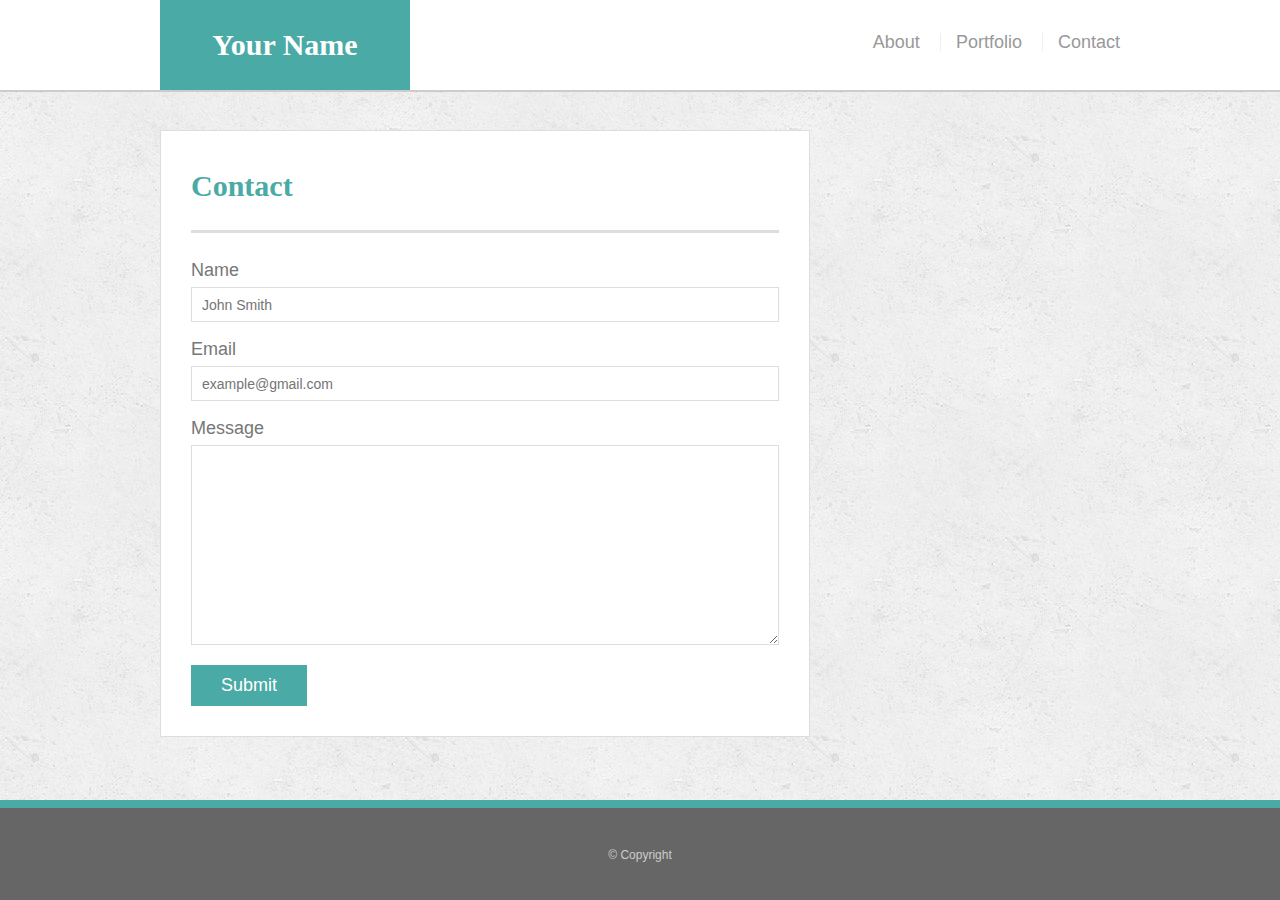
==== contact.html @ fcd058d4 "file structure" ====
<!doctype html>
<html lang="en-us">
<head>
  <meta charset="UTF-8">
  <meta name="viewport" content="width=device-width, initial-scale=1.0">
  <title>Contact | Your Name</title>
  <link rel="stylesheet" type="text/css" href="assets/css/style.css">
</head>
<body>

<div class="wrapper">

  <header id="masthead">
    <div class="container">
      <a href="index.html" id="logo">Your Name</a>
      <nav>
        <ul>
          <li><a href="index.html">About</a></li>
          <li><a href="portfolio.html">Portfolio</a></li>
          <li><a href="contact.html">Contact</a></li>
        </ul>
      </nav>
    </div>
  </header>

  <main class="container">
    <section class="main-section">
      <h1>Contact</h1>

      <form id="contact-form">
        <ul>
          <li>
            <label for="name">Name</label>
            <input type="text" id="name" name="name" placeholder="John Smith" required="required">
          </li>
          <li>
            <label for="email">Email</label>
            <input type="email" id="email" name="email" placeholder="example@gmail.com" required="required">
          </li>
          <li>
            <label for="message">Message</label>
            <textarea id="message" name="message" required="required"></textarea>
          </li>
        </ul>
        <input type="submit">
      </form>

    </section>

  </main>
  <div class="push"></div>
</div>

  <footer>
    <div class="container">
      &copy; Copyright
    </div>
  </footer>
</body>
</html>
---- assets/css/style.css ----
@import url("reset.css");

body {
  font-family: Arial, "Helvetica Neue", Helvetica, sans-serif;

  /* Typography */
  font-size: 18px;
  line-height: 34px;
  color: #777;

  /* Visual */
  background: url("../images/concrete_seamless.png");
}

* {
  /* Box-model */
  box-sizing: border-box;

  /* Positioning */
  margin: 0;
}

html,
body {
  height: 100%;
}

/* general */

.wrapper {
  height: auto !important;
  height: 100%;

  /* Box-model */
  min-height: 100%;

  /* Positioning */
  margin: 0 auto -100px;
}

.container {
  /* Box-model */
  width: 100%;
  max-width: 960px;

  /* Positioning */
  margin: 0 auto;
  clear: both;
}

h1,
h2,
h3,
p {
  margin-bottom: 20px;
}

p:last-child {
  margin-bottom: 0;
}

h1,
h2,
h3 {
  /* Typography */
  font-family: Georgia, Times, "Times New Roman", serif;
  font-weight: 700;
  color: #4aaaa5;
}

h1 {
  /* Box-model */
  padding-bottom: 20px;

  /* Typography */
  font-size: 30px;
  line-height: 49px;

  /* Visual */
  border-bottom: 3px solid #ddd;
}

h2,
h3 {
  font-size: 22px;
}

/* header */

#masthead {
  position: fixed;
  z-index: 99;

  /* Box-model */
  width: 100%;

  /* Positioning */
  margin: 0 0 30px;
  overflow: auto;

  /* Typography */
  color: #fff;
  background: #fff;

  /* Visual */
  border-bottom: 2px solid #ccc;
}

#logo {
  float: left;

  /* Box-model */
  width: 250px;
  height: 90px;

  /* Typography */
  font-family: Georgia, Times, "Times New Roman", serif;
  font-size: 30px;
  font-weight: 700;
  line-height: 90px;
  color: #fff;
  text-align: center;
  text-decoration: none;

  /* Visual */
  background: #4aaaa5;
}

nav {
  /* Box-model */
  float: right;

  /* Positioning */
  margin-top: 25px;
}

nav li {
  display: inline-block;

  /* Box-model */
  padding-left: 15px;

  /* Positioning */
  margin-left: 15px;

  /* Typography */
  line-height: 18px;

  /* Visual */
  border-left: 1px solid #efefef;
}

nav a {
  /* Typography */
  color: #999;
  text-decoration: none;
}

nav a:hover {
  color: #666;
}

nav li:first-child {
  /* Box-model */
  padding-left: 0;

  /* Positioning */
  margin-left: 0;

  /* Visual */
  border-left: 0 none;
}

/* footer */

footer,
.push {
  height: 100px;
}

footer {
  /* Box-model */
  padding: 30px 0;

  /* Positioning */
  clear: both;
  font-size: 12px;

  /* Typography */
  color: #ccc;
  text-align: center;

  /* Visual */
  background: #666;
  border-top: 8px solid #4aaaa5;
}

/* sidebar */

.sidebar {
  float: right;
  width: 100%;
  max-width: 270px;

  /* Box-model */
  padding: 30px;

  /* Positioning */
  margin-bottom: 20px;
  background: #fff;

  /* Visual */
  border: 1px solid #ddd;
}

h3,
.sidebar h2 {
  /* Box-model */
  padding-bottom: 20px;

  /* Positioning */
  margin-bottom: 15px;

  /* Typography */
  line-height: 22px;

  /* Visual */
  border-bottom: 2px solid #eee;
}

.sidebar li {
  /* Box-model */
  float: left;
  width: 62px;
  height: 62px;

  /* Positioning */
  margin-top: 8px;
  margin-right: 10px;
}

.sidebar img {
  max-width: 100%;
}

.sidebar li:last-child {
  margin-right: 0;
}

/* main */

main {
  padding-top: 130px;
}

.main-section {
  float: left;
  width: 100%;
  max-width: 650px;

  /* Box-model */
  padding: 30px;

  /* Positioning */
  margin: 0 0 40px;
  background: #fff;

  /* Visual */
  border: 1px solid #ddd;
}

/* portfolio page */

.work {
  /* Positioning */
  position: relative;
  float: left;

  /* Box-model */
  width: 274px;
  margin: 20px 0 25px;
  overflow: auto;
}

.work:nth-child(even) {
  margin-right: 40px;
}

.work img {
  /* Box-model */
  width: 100%;

  /* Visual */
  border: 0 none;

  /* Misc */
  opacity: 0.8;
}

.work h3 {
  /* Positioning */
  position: absolute;
  bottom: 20px;
  width: 100%;

  /* Box-model */
  padding: 15px;
  margin-bottom: 0;
  font-weight: 300;
  line-height: 30px;

  /* Typography */

  color: #fff;
  text-align: center;
  background: #4aaaa5;

  /* Visual */
  border-bottom: 0;
}

.auth-image {
  float: left;

  /* Box-model */
  width: 200px;
  height: auto;
  margin-top: 10px;

  /* Positioning */
  margin-right: 25px;
}

/* contact page */

#contact-form ul {
  margin-bottom: 20px;
}

#contact-form li {
  margin-bottom: 10px;
}

label,
input[type=text],
input[type=email],
textarea {
  /* Box-model */
  display: block;
  width: 100%;
}

input[type=text],
input[type=email],
textarea {
  /* Box-model */
  height: 35px;
  padding: 0 10px;

  /* Typography */
  font-size: 14px;

  /* Visual */
  border: 1px solid #ddd;
}

textarea {
  height: 200px;
}

input[type=submit] {
  /* Box-model */
  padding: 10px 30px;
  font-size: 18px;

  /* Typography */
  color: #fff;

  /* Misc */
  cursor: pointer;
  background: #4aaaa5;

  /* Visual */
  border: 0 none;

}

@media only screen and (max-width:980px) {
  nav {
    margin-right: 5px;
  }
}


@media only screen and (max-width: 768px) {
  .main-section,
  .sidebar {
    max-width: 100%;
  }

  main {
    overflow: auto;
  }

  .work {
    /* Box-model */
    width: 47%;

    /* Positioning */
    margin-bottom: 10px;
  }

  .work:nth-child(even) {
    margin-right: 0;
  }

  .work:nth-child(odd) {
    float: right;
  }

  .auth-image {
    width: 50%;
  }

  .sidebar {
    margin-bottom: 40px;
  }
}

@media only screen and (max-width: 640px){
  #masthead {
    /* Positioning */
    position: static;
    margin-bottom: 20px;
  }

  header .container {
    padding: 0;
  }

  main.container {
    padding-top: 0;
  }

  #logo,
  .work,
  .auth-image {
    width: 100%;
  }

  nav {
    /* Box-model */
    width: 100%;

    /* Positioning */
    margin: 15px 0;

    /* Typography */
    text-align: center;
  }

  nav a {
    /* Box-model */
    width: 30%;
    padding-left: 0;

    /* Positioning */
    margin-left: 0;
  }
}
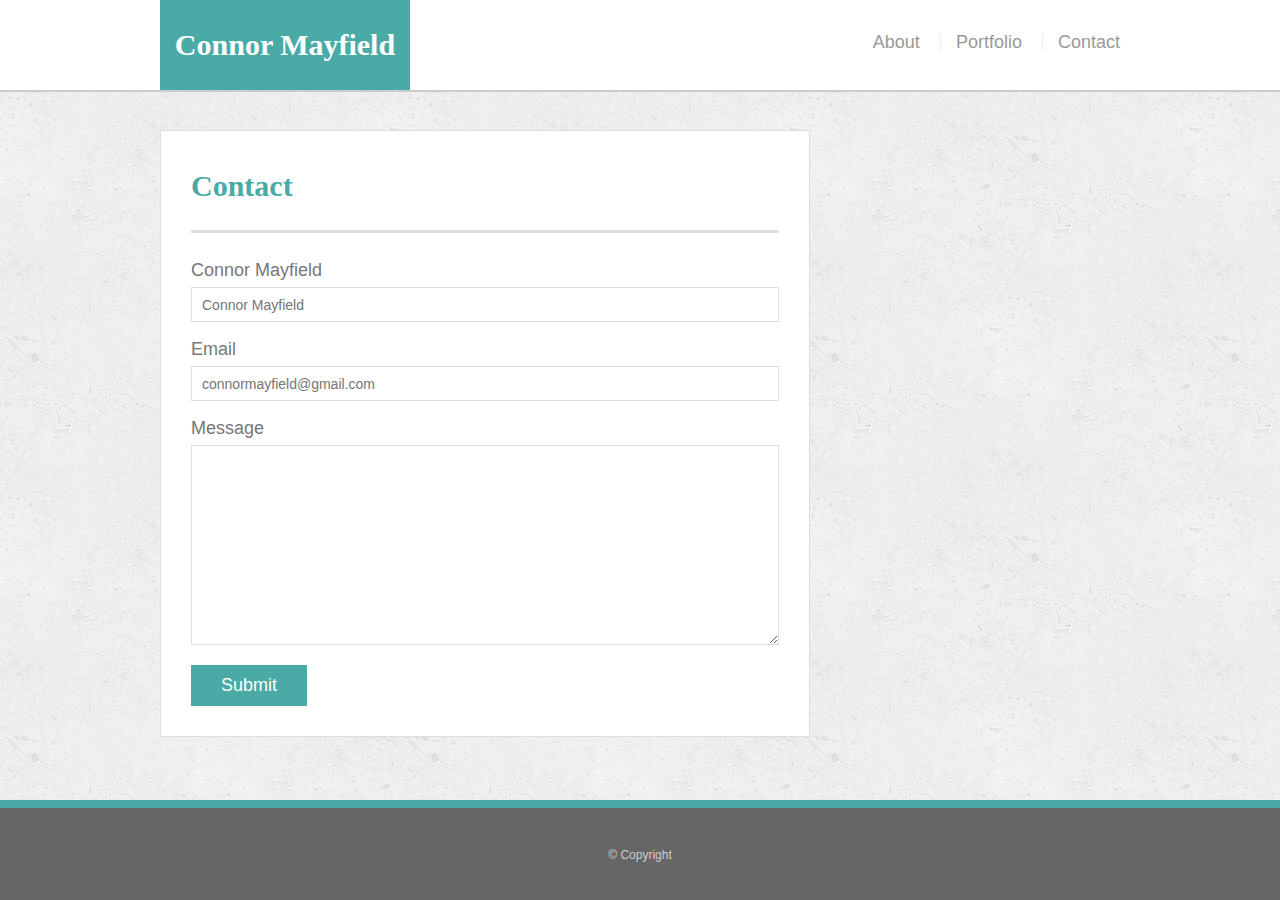
==== commit 2fb98664: "read me" ====
--- a/contact.html
+++ b/contact.html
@@ -3,7 +3,7 @@
 <head>
   <meta charset="UTF-8">
   <meta name="viewport" content="width=device-width, initial-scale=1.0">
-  <title>Contact | Your Name</title>
+  <title>Contact | Connor Mayfield</title>
   <link rel="stylesheet" type="text/css" href="assets/css/style.css">
 </head>
 <body>
@@ -12,7 +12,7 @@
 
   <header id="masthead">
     <div class="container">
-      <a href="index.html" id="logo">Your Name</a>
+      <a href="index.html" id="logo">Connor Mayfield</a>
       <nav>
         <ul>
           <li><a href="index.html">About</a></li>
@@ -30,12 +30,12 @@
       <form id="contact-form">
         <ul>
           <li>
-            <label for="name">Name</label>
-            <input type="text" id="name" name="name" placeholder="John Smith" required="required">
+            <label for="name">Connor Mayfield</label>
+            <input type="text" id="name" name="name" placeholder="Connor Mayfield" required="required">
           </li>
           <li>
             <label for="email">Email</label>
-            <input type="email" id="email" name="email" placeholder="example@gmail.com" required="required">
+            <input type="email" id="email" name="email" placeholder="connormayfield@gmail.com" required="required">
           </li>
           <li>
             <label for="message">Message</label>
